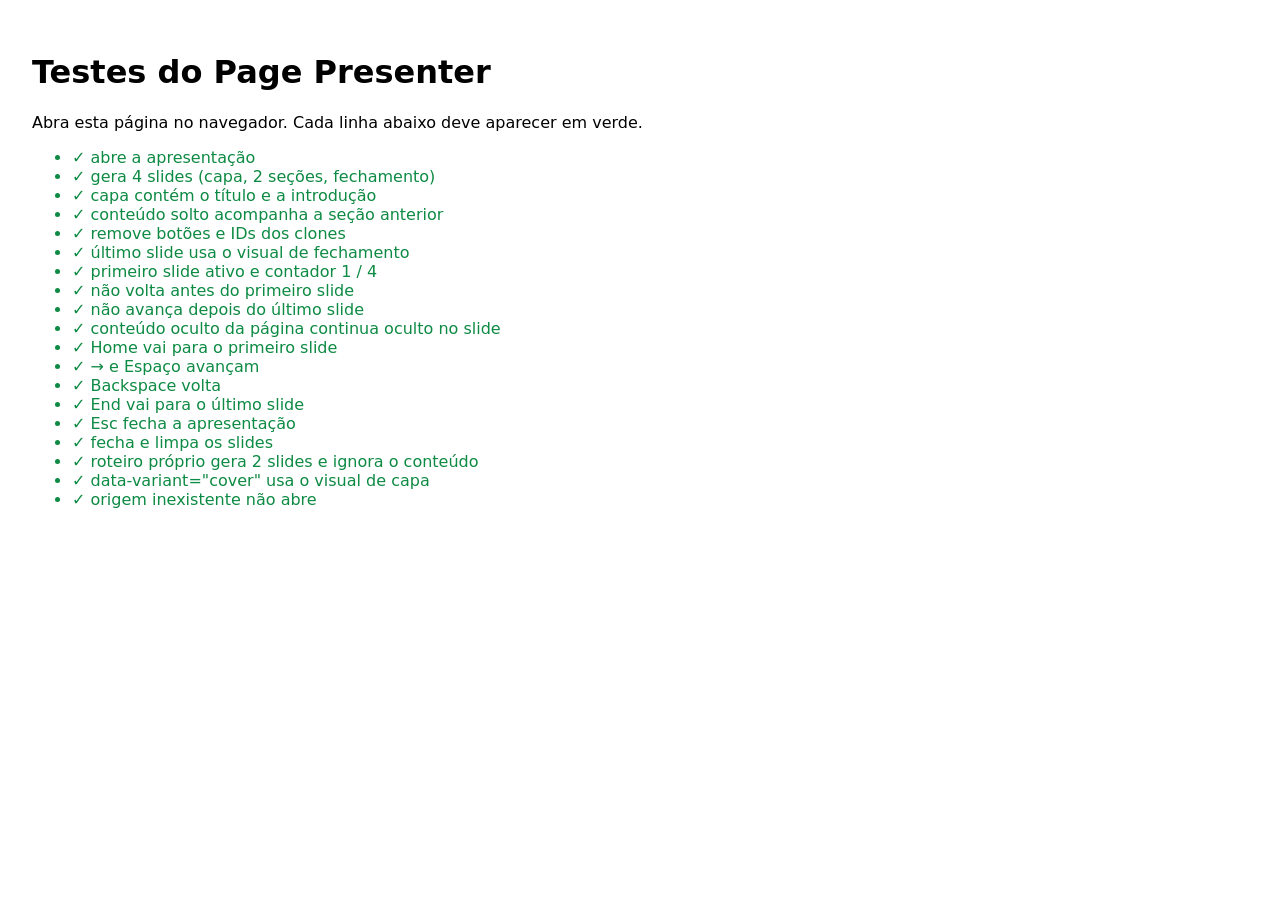
==== tests.html @ 31d7b6d4 "Versão inicial do módulo Page Presenter" ====
<!DOCTYPE html>
<html lang="pt-BR">

<head>
  <meta charset="UTF-8">
  <title>Page Presenter — Testes</title>
  <link rel="stylesheet" href="page-presenter.css">
  <style>
    body { font-family: system-ui, sans-serif; padding: 1.5rem; }
    .pass { color: #0d8a43; }
    .fail { color: #dc2626; font-weight: 700; }
  </style>
</head>

<body>
  <h1>Testes do Page Presenter</h1>
  <p>Abra esta página no navegador. Cada linha abaixo deve aparecer em verde.</p>
  <ul id="results"></ul>

  <div id="fixture" hidden>
    <div id="article">
      <p>intro</p>
      <p hidden>oculto</p>
      <div class="section" id="s1">um <button>remover</button></div>
      <p>solto</p>
      <div class="section">dois</div>
      <div class="closing">fim</div>
    </div>
    <div id="deck-source">
      <p>ignorado</p>
      <div class="presentation-deck" hidden>
        <div class="deck-slide" data-variant="cover">capa</div>
        <div class="deck-slide">a</div>
      </div>
    </div>
  </div>

  <script src="page-presenter.js"></script>
  <script>
    const results = document.getElementById('results');
    function check(name, condition) {
      const li = document.createElement('li');
      li.className = condition ? 'pass' : 'fail';
      li.textContent = (condition ? '✓ ' : '✗ ') + name;
      results.appendChild(li);
    }
    const slidesInDom = () => document.querySelectorAll('.presentation-slide');

    // Slides gerados a partir do conteúdo: capa + 2 seções + fechamento
    PagePresenter.open({ source: '#article', title: 'T', sectionSelector: '.section', closingSelector: '.closing' });
    const s = slidesInDom();
    check('abre a apresentação', PagePresenter.isOpen());
    check('gera 4 slides (capa, 2 seções, fechamento)', s.length === 4);
    check('capa contém o título e a introdução', s[0].textContent.includes('T') && s[0].textContent.includes('intro'));
    check('conteúdo solto acompanha a seção anterior', s[1].textContent.includes('solto'));
    check('remove botões e IDs dos clones', !s[1].querySelector('button') && !s[1].querySelector('#s1'));
    check('último slide usa o visual de fechamento', s[3].classList.contains('slide-closing'));
    check('primeiro slide ativo e contador 1 / 4',
      s[0].classList.contains('active') && document.querySelector('.presentation-counter').textContent === '1 / 4');

    // Navegação, com limites nas pontas
    PagePresenter.prev();
    check('não volta antes do primeiro slide', PagePresenter.currentIndex() === 0);
    PagePresenter.goTo(99);
    check('não avança depois do último slide', PagePresenter.currentIndex() === 3);
    check('conteúdo oculto da página continua oculto no slide', s[0].querySelector('p[hidden]') !== null);

    // Teclado (sem gesto do usuário a tela cheia é recusada e o Esc vem pelo keydown)
    const press = (key) => document.dispatchEvent(new KeyboardEvent('keydown', { key }));
    press('Home');
    check('Home vai para o primeiro slide', PagePresenter.currentIndex() === 0);
    press('ArrowRight');
    press(' ');
    check('→ e Espaço avançam', PagePresenter.currentIndex() === 2);
    press('Backspace');
    check('Backspace volta', PagePresenter.currentIndex() === 1);
    press('End');
    check('End vai para o último slide', PagePresenter.currentIndex() === 3);
    press('Escape');
    check('Esc fecha a apresentação', !PagePresenter.isOpen());
    PagePresenter.open({ source: '#article', title: 'T', sectionSelector: '.section', closingSelector: '.closing' });

    // Fechar limpa os slides
    PagePresenter.close();
    check('fecha e limpa os slides', !PagePresenter.isOpen() && slidesInDom().length === 0);

    // Roteiro próprio substitui o conteúdo
    PagePresenter.open({ source: '#deck-source' });
    const d = slidesInDom();
    check('roteiro próprio gera 2 slides e ignora o conteúdo', d.length === 2 && !d[0].textContent.includes('ignorado'));
    check('data-variant="cover" usa o visual de capa', d[0].classList.contains('slide-cover'));
    PagePresenter.close();

    // Origem inexistente não abre
    check('origem inexistente não abre', PagePresenter.open({ source: '#nao-existe' }) === false && !PagePresenter.isOpen());
  </script>
</body>

</html>
---- page-presenter.css ----
/* ==========================================================================
   Page Presenter — apresentação de slides em tela cheia
   Personalize as cores redefinindo as variáveis --pp-* no seu CSS.
   ========================================================================== */
:root {
  --pp-bg: #f4f6f9;
  --pp-surface: #ffffff;
  --pp-subtle: #f8fafc;
  --pp-border: #dbe3eb;
  --pp-border-light: #eef2f6;

  --pp-text: #1e293b;
  --pp-text-secondary: #475569;
  --pp-text-muted: #64748b;
  --pp-text-inverse: #ffffff;

  --pp-primary: #004b82;
  --pp-primary-deep: #001f38;
  --pp-accent: #008bd2;
  --pp-accent-soft: #e8f4fc;
  --pp-highlight: #fecb00;
  --pp-success: #009c3b;

  --pp-radius-md: 8px;
  --pp-radius-lg: 12px;
  --pp-radius-full: 9999px;
  --pp-shadow-md: 0 4px 6px -1px rgba(0, 75, 130, 0.08), 0 2px 4px -1px rgba(0, 0, 0, 0.04);
  --pp-shadow-lg: 0 10px 15px -3px rgba(0, 75, 130, 0.1), 0 4px 6px -2px rgba(0, 0, 0, 0.05);
  --pp-transition: 0.18s ease-in-out;
}

.presentation-overlay {
  display: none;
  position: fixed;
  inset: 0;
  z-index: 2000;
  background: var(--pp-bg);
  color: var(--pp-text);
  outline: none;
}

.presentation-overlay.open {
  display: block;
}

body.presentation-active {
  overflow: hidden;
}

.presentation-stage {
  position: absolute;
  inset: 0;
}

.presentation-slide {
  display: none;
  position: absolute;
  inset: 0;
  padding: 4.5rem 6vw 4rem;
  overflow-y: auto;
  align-items: center;
  justify-content: center;
}

.presentation-slide.active {
  display: flex;
  animation: presentation-fade 0.3s ease-out;
}

/* margin:auto mantém o slide centralizado sem cortar o topo quando há rolagem */
.presentation-slide-inner {
  width: 100%;
  max-width: 960px;
  margin: auto;
  background: var(--pp-surface);
  border-radius: var(--pp-radius-lg);
  box-shadow: var(--pp-shadow-lg);
  padding: 2.5rem 3rem;
}

.presentation-slide-inner > * {
  margin-top: 0;
  margin-bottom: 0;
}

.presentation-slide-inner > * + * {
  margin-top: 1.25rem;
}

/* Capa */
.slide-cover {
  background: linear-gradient(135deg, var(--pp-primary-deep) 0%, var(--pp-primary) 100%);
}

.slide-cover .presentation-slide-inner {
  background: transparent;
  box-shadow: none;
  color: var(--pp-text-inverse);
}

.slide-category {
  display: inline-block;
  padding: 0.3rem 0.8rem;
  font-size: 0.8rem;
  font-weight: 700;
  letter-spacing: 0.05em;
  text-transform: uppercase;
  color: var(--pp-primary-deep);
  background: var(--pp-highlight);
  border-radius: var(--pp-radius-full);
}

.slide-cover-title {
  font-size: 2.6rem;
  line-height: 1.2;
  font-weight: 800;
  color: var(--pp-text-inverse);
}

.slide-cover-body {
  margin-top: 1.75rem;
}

.slide-cover-body p {
  color: rgba(255, 255, 255, 0.88);
  border-left-color: var(--pp-highlight);
}

.slide-cover-body p + p {
  margin-top: 1rem;
}

/* Fechamento */
.slide-closing .presentation-slide-inner {
  padding: 1.5rem;
  font-size: 1.1rem;
}

/* Botão de fechar: discreto, ganha destaque no hover/foco */
.presentation-close-btn {
  position: absolute;
  top: 1rem;
  right: 1rem;
  z-index: 10;
  display: inline-flex;
  align-items: center;
  justify-content: center;
  width: 40px;
  height: 40px;
  padding: 0;
  color: var(--pp-text-muted);
  background: transparent;
  border: 1px solid transparent;
  border-radius: var(--pp-radius-full);
  opacity: 0.35;
  cursor: pointer;
  transition: opacity var(--pp-transition), background var(--pp-transition),
    color var(--pp-transition), border-color var(--pp-transition);
}

.presentation-close-btn svg {
  width: 20px;
  height: 20px;
}

.presentation-close-btn:hover,
.presentation-close-btn:focus-visible {
  opacity: 1;
  color: var(--pp-primary);
  background: var(--pp-surface);
  border-color: var(--pp-border);
  box-shadow: var(--pp-shadow-md);
}

/* Na capa (fundo escuro), o "x" fica claro */
.presentation-overlay:has(.slide-cover.active) .presentation-close-btn {
  color: var(--pp-text-inverse);
}

.presentation-overlay:has(.slide-cover.active) .presentation-close-btn:hover,
.presentation-overlay:has(.slide-cover.active) .presentation-close-btn:focus-visible {
  color: var(--pp-primary);
}

/* Rodapé: dica de navegação e contador */
.presentation-footer {
  position: absolute;
  left: 0;
  right: 0;
  bottom: 0.9rem;
  display: flex;
  justify-content: space-between;
  align-items: center;
  padding: 0 1.5rem;
  font-size: 0.75rem;
  color: var(--pp-text-muted);
  pointer-events: none;
}

.presentation-hint {
  opacity: 0.7;
}

.presentation-counter {
  font-weight: 700;
  font-variant-numeric: tabular-nums;
}

.presentation-overlay:has(.slide-cover.active) .presentation-footer {
  color: rgba(255, 255, 255, 0.75);
}

.presentation-progress {
  position: absolute;
  left: 0;
  right: 0;
  bottom: 0;
  height: 4px;
  background: var(--pp-border-light);
}

.presentation-progress-bar {
  width: 0;
  height: 100%;
  background: var(--pp-accent);
  transition: width 0.3s ease-out;
}

@keyframes presentation-fade {
  from {
    opacity: 0;
    transform: translateY(8px);
  }

  to {
    opacity: 1;
    transform: none;
  }
}

@media (prefers-reduced-motion: reduce) {
  .presentation-slide.active {
    animation: none;
  }

  .presentation-progress-bar {
    transition: none;
  }
}

@media (max-width: 768px) {
  .presentation-slide {
    padding: 3.5rem 1rem 3rem;
  }

  .presentation-slide-inner {
    padding: 1.5rem 1.25rem;
  }

  .slide-cover-title {
    font-size: 1.8rem;
  }

  .presentation-hint {
    display: none;
  }
}

@media print {
  .presentation-overlay {
    display: none !important;
  }
}

/* ==========================================================================
   Roteiro próprio (.presentation-deck) e componentes de slide (.deck-*)
   ========================================================================== */
.presentation-deck[hidden] {
  display: none !important;
}

.slide-deck .presentation-slide-inner {
  padding: 3rem 3.5rem;
}

.deck-title {
  font-size: 2.1rem;
  line-height: 1.2;
  font-weight: 800;
  color: var(--pp-primary);
}

.deck-subtitle {
  font-size: 0.9rem;
  font-weight: 700;
  letter-spacing: 0.06em;
  text-transform: uppercase;
  color: var(--pp-accent);
}

.presentation-slide-inner > .deck-subtitle {
  margin-top: 0.5rem;
}

.deck-text {
  font-size: 1.15rem;
  line-height: 1.6;
  color: var(--pp-text-secondary);
}

.deck-statement {
  font-size: 1.3rem;
  line-height: 1.5;
  font-weight: 700;
  color: var(--pp-text);
  padding-left: 1rem;
  border-left: 4px solid var(--pp-accent);
}

/* Fluxo com setas: etapa → etapa → ... */
.deck-flow {
  display: flex;
  flex-wrap: wrap;
  align-items: center;
  gap: 0.75rem 2rem;
  list-style: none;
  padding: 0;
}

.deck-flow li {
  position: relative;
  padding: 0.55rem 1.1rem;
  font-size: 1rem;
  font-weight: 800;
  letter-spacing: 0.04em;
  text-transform: uppercase;
  color: var(--pp-text-inverse);
  background: var(--pp-primary);
  border-radius: var(--pp-radius-full);
}

.deck-flow li:not(:last-child)::after {
  content: "→";
  position: absolute;
  right: -1.55rem;
  top: 50%;
  transform: translateY(-50%);
  font-size: 1.2rem;
  font-weight: 700;
  color: var(--pp-accent);
}

.deck-flow-muted li {
  font-weight: 600;
  text-transform: none;
  letter-spacing: 0;
  color: var(--pp-text-secondary);
  background: var(--pp-subtle);
  border: 1px solid var(--pp-border);
}

/* Lista com marcas de ✓ */
.deck-checklist {
  display: grid;
  grid-template-columns: repeat(auto-fit, minmax(240px, 1fr));
  gap: 0.6rem 1.5rem;
  list-style: none;
  padding: 0;
}

.deck-checklist li {
  display: flex;
  align-items: center;
  gap: 0.6rem;
  font-size: 1.1rem;
  color: var(--pp-text);
}

.deck-checklist li::before {
  content: "✓";
  flex-shrink: 0;
  display: inline-flex;
  align-items: center;
  justify-content: center;
  width: 1.6rem;
  height: 1.6rem;
  font-size: 0.85rem;
  font-weight: 800;
  color: var(--pp-text-inverse);
  background: var(--pp-success);
  border-radius: var(--pp-radius-full);
}

/* Etiquetas (produtos, tags) */
.deck-products {
  display: flex;
  flex-wrap: wrap;
  gap: 0.6rem;
  list-style: none;
  padding: 0;
}

.deck-products li {
  padding: 0.5rem 1rem;
  font-size: 1rem;
  font-weight: 700;
  color: var(--pp-primary);
  background: var(--pp-accent-soft);
  border: 1px solid var(--pp-accent);
  border-radius: var(--pp-radius-md);
}

.deck-products li.deck-products-more {
  font-weight: 600;
  font-style: italic;
  color: var(--pp-text-muted);
  background: transparent;
  border-style: dashed;
  border-color: var(--pp-border);
}

/* Mensagem visual: bloco → bloco */
.deck-network {
  display: flex;
  flex-wrap: wrap;
  align-items: center;
  justify-content: center;
  gap: 1.25rem;
  padding-top: 0.5rem;
}

.deck-network-node {
  display: inline-flex;
  align-items: center;
  gap: 0.75rem;
  padding: 0.9rem 1.5rem;
  font-size: 1.25rem;
  font-weight: 800;
  border-radius: var(--pp-radius-lg);
  border: 2px solid;
}

.deck-network-node svg {
  width: 32px;
  height: 32px;
}

.deck-network-threat {
  color: #fecaca;
  background: rgba(220, 38, 38, 0.18);
  border-color: rgba(248, 113, 113, 0.7);
}

.deck-network-response {
  color: var(--pp-primary-deep);
  background: var(--pp-highlight);
  border-color: var(--pp-highlight);
}

.deck-network-arrow {
  font-size: 2rem;
  font-weight: 700;
  color: var(--pp-highlight);
}

/* Capa do roteiro (fundo escuro) */
.slide-cover .deck-title {
  font-size: 2.6rem;
  color: var(--pp-text-inverse);
}

.slide-cover .deck-text {
  color: rgba(255, 255, 255, 0.85);
}

.slide-cover .deck-statement {
  color: var(--pp-text-inverse);
  border-left-color: var(--pp-highlight);
}

@media (max-width: 768px) {
  .slide-deck .presentation-slide-inner {
    padding: 1.5rem 1.25rem;
  }

  .deck-title,
  .slide-cover .deck-title {
    font-size: 1.6rem;
  }

  .deck-flow {
    gap: 0.6rem 1.6rem;
  }
}
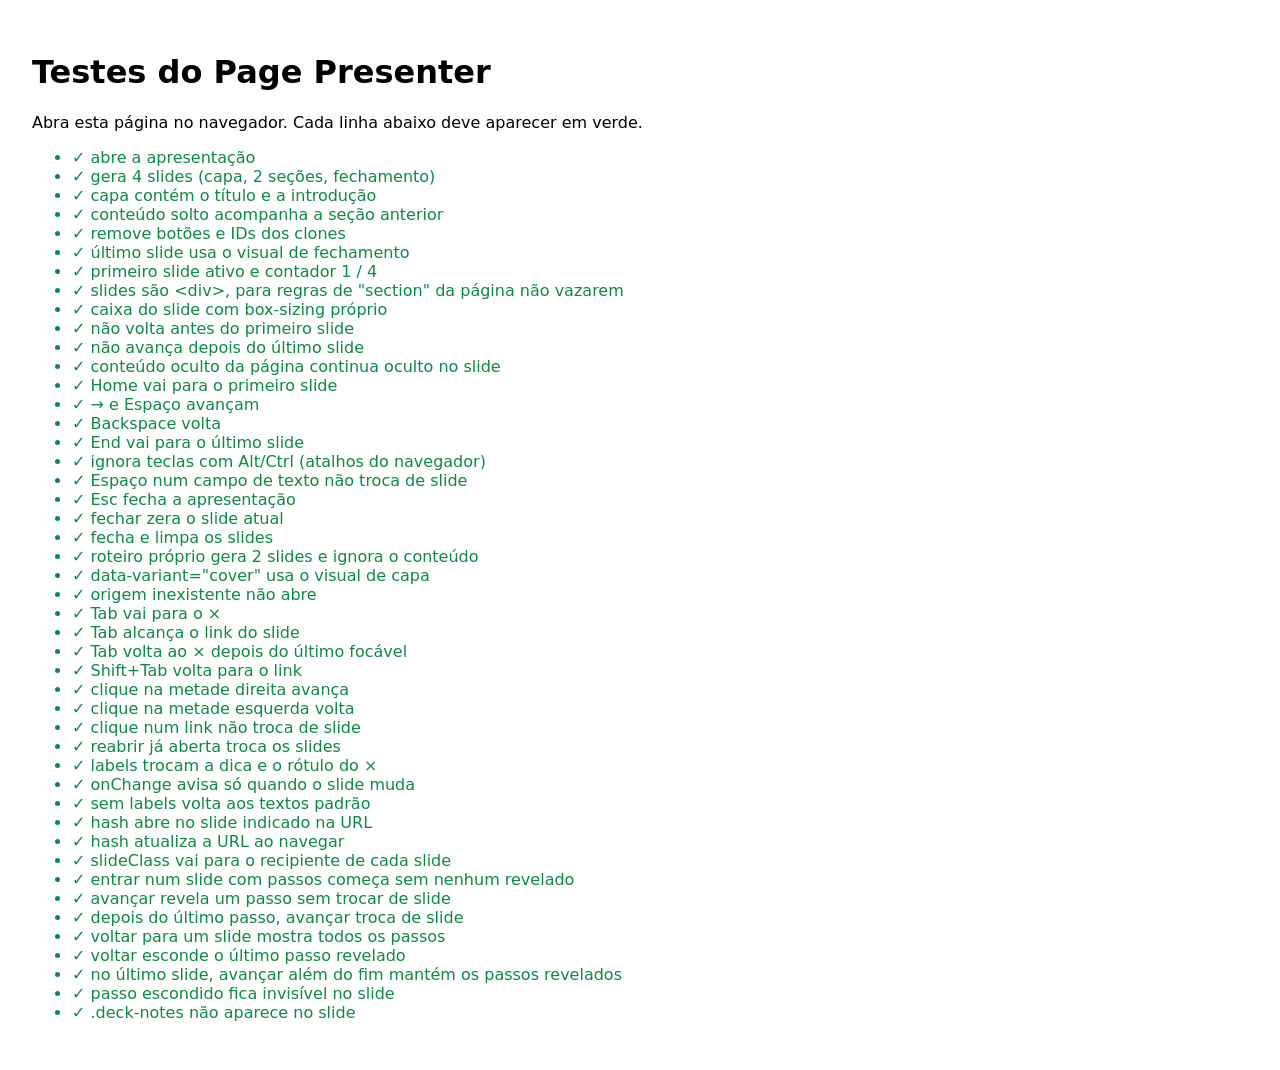
==== commit ac5785e7: "Adiciona recursos de apresentação, componentes, tema separado e testes com Tailwind e Bootstrap" ====
--- a/tests.html
+++ b/tests.html
@@ -23,7 +23,7 @@
       <p hidden>oculto</p>
       <div class="section" id="s1">um <button>remover</button></div>
       <p>solto</p>
-      <div class="section">dois</div>
+      <div class="section">dois <a href="#x">link</a></div>
       <div class="closing">fim</div>
     </div>
     <div id="deck-source">
@@ -31,6 +31,13 @@
       <div class="presentation-deck" hidden>
         <div class="deck-slide" data-variant="cover">capa</div>
         <div class="deck-slide">a</div>
+      </div>
+    </div>
+    <div id="steps-source">
+      <div class="presentation-deck" hidden>
+        <div class="deck-slide">um</div>
+        <div class="deck-slide">dois <p data-step>b</p> <p data-step>c</p> <p class="deck-notes">nota</p></div>
+        <div class="deck-slide">fim <p data-step>x</p></div>
       </div>
     </div>
   </div>
@@ -54,9 +61,12 @@
     check('capa contém o título e a introdução', s[0].textContent.includes('T') && s[0].textContent.includes('intro'));
     check('conteúdo solto acompanha a seção anterior', s[1].textContent.includes('solto'));
     check('remove botões e IDs dos clones', !s[1].querySelector('button') && !s[1].querySelector('#s1'));
-    check('último slide usa o visual de fechamento', s[3].classList.contains('slide-closing'));
+    check('último slide usa o visual de fechamento', s[3].classList.contains('presentation-closing'));
     check('primeiro slide ativo e contador 1 / 4',
       s[0].classList.contains('active') && document.querySelector('.presentation-counter').textContent === '1 / 4');
+    check('slides são <div>, para regras de "section" da página não vazarem', s[0].tagName === 'DIV');
+    check('caixa do slide com box-sizing próprio',
+      getComputedStyle(s[0].firstChild).boxSizing === 'border-box');
 
     // Navegação, com limites nas pontas
     PagePresenter.prev();
@@ -76,8 +86,17 @@
     check('Backspace volta', PagePresenter.currentIndex() === 1);
     press('End');
     check('End vai para o último slide', PagePresenter.currentIndex() === 3);
+    document.dispatchEvent(new KeyboardEvent('keydown', { key: 'Home', altKey: true }));
+    document.dispatchEvent(new KeyboardEvent('keydown', { key: 'Home', ctrlKey: true }));
+    check('ignora teclas com Alt/Ctrl (atalhos do navegador)', PagePresenter.currentIndex() === 3);
+    const field = document.createElement('input');
+    document.querySelector('.presentation-slide.active').firstChild.appendChild(field);
+    field.dispatchEvent(new KeyboardEvent('keydown', { key: ' ', bubbles: true }));
+    check('Espaço num campo de texto não troca de slide', PagePresenter.currentIndex() === 3);
+    field.remove();
     press('Escape');
     check('Esc fecha a apresentação', !PagePresenter.isOpen());
+    check('fechar zera o slide atual', PagePresenter.currentIndex() === 0);
     PagePresenter.open({ source: '#article', title: 'T', sectionSelector: '.section', closingSelector: '.closing' });
 
     // Fechar limpa os slides
@@ -88,11 +107,104 @@
     PagePresenter.open({ source: '#deck-source' });
     const d = slidesInDom();
     check('roteiro próprio gera 2 slides e ignora o conteúdo', d.length === 2 && !d[0].textContent.includes('ignorado'));
-    check('data-variant="cover" usa o visual de capa', d[0].classList.contains('slide-cover'));
+    check('data-variant="cover" usa o visual de capa', d[0].classList.contains('presentation-cover'));
     PagePresenter.close();
 
     // Origem inexistente não abre
     check('origem inexistente não abre', PagePresenter.open({ source: '#nao-existe' }) === false && !PagePresenter.isOpen());
+
+    const openArticle = (extra) => PagePresenter.open(Object.assign(
+      { source: '#article', title: 'T', sectionSelector: '.section', closingSelector: '.closing' }, extra));
+    const closeBtn = document.querySelector('.presentation-close-btn');
+    const activeInner = () => document.querySelector('.presentation-slide.active').firstChild;
+
+    // Tab circula entre o × e os focáveis do slide ativo
+    openArticle();
+    PagePresenter.goTo(2);
+    const link = activeInner().querySelector('a');
+    press('Tab');
+    check('Tab vai para o ×', document.activeElement === closeBtn);
+    press('Tab');
+    check('Tab alcança o link do slide', document.activeElement === link);
+    press('Tab');
+    check('Tab volta ao × depois do último focável', document.activeElement === closeBtn);
+    document.dispatchEvent(new KeyboardEvent('keydown', { key: 'Tab', shiftKey: true }));
+    check('Shift+Tab volta para o link', document.activeElement === link);
+
+    // Clique: metade direita avança, esquerda volta, links não navegam
+    const click = (el, x) => el.dispatchEvent(new MouseEvent('click', { bubbles: true, clientX: x }));
+    click(activeInner(), window.innerWidth - 5);
+    check('clique na metade direita avança', PagePresenter.currentIndex() === 3);
+    click(activeInner(), 5);
+    check('clique na metade esquerda volta', PagePresenter.currentIndex() === 2);
+    link.addEventListener('click', (e) => e.preventDefault());
+    click(link, window.innerWidth - 5);
+    check('clique num link não troca de slide', PagePresenter.currentIndex() === 2);
+
+    // Abrir com a apresentação já aberta troca os slides sem fechar
+    PagePresenter.open({ source: '#deck-source' });
+    check('reabrir já aberta troca os slides', PagePresenter.isOpen() && PagePresenter.slideCount() === 2 &&
+      PagePresenter.currentIndex() === 0);
+    PagePresenter.close();
+
+    // Textos da interface e callback de troca
+    const calls = [];
+    openArticle({ labels: { hint: 'Use as setas', close: 'Sair' }, onChange: (i, total) => calls.push(`${i}/${total}`) });
+    check('labels trocam a dica e o rótulo do ×',
+      document.querySelector('.presentation-hint').textContent === 'Use as setas' &&
+      closeBtn.getAttribute('aria-label') === 'Sair');
+    PagePresenter.next();
+    PagePresenter.prev();
+    PagePresenter.prev();
+    check('onChange avisa só quando o slide muda', calls.join(',') === '0/4,1/4,0/4');
+    PagePresenter.close();
+    openArticle();
+    check('sem labels volta aos textos padrão', closeBtn.getAttribute('aria-label') === 'Sair da apresentação');
+    PagePresenter.close();
+
+    // hash: abre no slide da URL e atualiza a URL ao navegar
+    location.replace('#slide-3');
+    openArticle({ hash: true });
+    check('hash abre no slide indicado na URL', PagePresenter.currentIndex() === 2);
+    PagePresenter.prev();
+    check('hash atualiza a URL ao navegar', location.hash === '#slide-2');
+    PagePresenter.close();
+
+    // slideClass: classes de framework no recipiente de cada slide
+    openArticle({ slideClass: 'prose lg:prose-xl' });
+    check('slideClass vai para o recipiente de cada slide', Array.from(slidesInDom()).every(sl =>
+      sl.firstChild.classList.contains('presentation-slide-inner') && sl.firstChild.classList.contains('prose') &&
+      sl.firstChild.classList.contains('lg:prose-xl')));
+    PagePresenter.close();
+
+    // Revelação passo a passo com [data-step]
+    PagePresenter.open({ source: '#steps-source' });
+    const shown = () => document.querySelectorAll('.presentation-slide.active .presentation-step-visible').length;
+    PagePresenter.next();
+    check('entrar num slide com passos começa sem nenhum revelado', PagePresenter.currentIndex() === 1 && shown() === 0);
+    PagePresenter.next();
+    check('avançar revela um passo sem trocar de slide', PagePresenter.currentIndex() === 1 && shown() === 1);
+    PagePresenter.next();
+    PagePresenter.next();
+    check('depois do último passo, avançar troca de slide', PagePresenter.currentIndex() === 2 && shown() === 0);
+    PagePresenter.prev();
+    check('voltar para um slide mostra todos os passos', PagePresenter.currentIndex() === 1 && shown() === 2);
+    PagePresenter.prev();
+    check('voltar esconde o último passo revelado', PagePresenter.currentIndex() === 1 && shown() === 1);
+    press('End');
+    press('ArrowRight');
+    press('ArrowRight');
+    check('no último slide, avançar além do fim mantém os passos revelados',
+      PagePresenter.currentIndex() === 2 && shown() === 1);
+    const hiddenStep = document.querySelector('.presentation-slide.active [data-step]');
+    press('ArrowLeft');
+    check('passo escondido fica invisível no slide', getComputedStyle(hiddenStep).visibility === 'hidden');
+
+    // Notas do apresentador
+    PagePresenter.goTo(1);
+    const note = document.querySelector('.presentation-slide.active .deck-notes');
+    check('.deck-notes não aparece no slide', note && getComputedStyle(note).display === 'none');
+    PagePresenter.close();
   </script>
 </body>
 
--- a/page-presenter.css
+++ b/page-presenter.css
@@ -1,6 +1,8 @@
 /* ==========================================================================
-   Page Presenter — apresentação de slides em tela cheia
-   Personalize as cores redefinindo as variáveis --pp-* no seu CSS.
+   Page Presenter: moldura da apresentação (obrigatório)
+   Overlay, palco, slide ativo, botão ×, rodapé, progresso, passos e notas.
+   O visual dos slides (capa, componentes .deck-*) fica em page-presenter-deck.css,
+   que é opcional. Personalize redefinindo as variáveis --pp-* no seu CSS.
    ========================================================================== */
 :root {
   --pp-bg: #f4f6f9;
@@ -27,6 +29,25 @@
   --pp-shadow-md: 0 4px 6px -1px rgba(0, 75, 130, 0.08), 0 2px 4px -1px rgba(0, 0, 0, 0.04);
   --pp-shadow-lg: 0 10px 15px -3px rgba(0, 75, 130, 0.1), 0 4px 6px -2px rgba(0, 0, 0, 0.05);
   --pp-transition: 0.18s ease-in-out;
+
+  /* Caixa que envolve o conteúdo de cada slide. Para deixar o visual com um framework,
+     zere a caixa: --pp-slide-bg: transparent; --pp-slide-shadow: none; --pp-slide-padding: 0 */
+  --pp-slide-bg: var(--pp-surface);
+  --pp-slide-shadow: var(--pp-shadow-lg);
+  --pp-slide-radius: var(--pp-radius-lg);
+  --pp-slide-padding: 2.5rem 3rem;
+  --pp-slide-padding-sm: 1.5rem 1.25rem;
+  --pp-slide-max-width: 960px;
+}
+
+/* A moldura define o próprio box-sizing: com ou sem o reset de um framework, o resultado é o mesmo */
+.presentation-overlay,
+.presentation-overlay .presentation-slide,
+.presentation-overlay .presentation-slide-inner,
+.presentation-overlay .presentation-close-btn,
+.presentation-overlay .presentation-footer,
+.presentation-overlay .presentation-progress {
+  box-sizing: border-box;
 }
 
 .presentation-overlay {
@@ -56,6 +77,7 @@
   display: none;
   position: absolute;
   inset: 0;
+  margin: 0;
   padding: 4.5rem 6vw 4rem;
   overflow-y: auto;
   align-items: center;
@@ -70,73 +92,16 @@
 /* margin:auto mantém o slide centralizado sem cortar o topo quando há rolagem */
 .presentation-slide-inner {
   width: 100%;
-  max-width: 960px;
+  max-width: var(--pp-slide-max-width);
   margin: auto;
-  background: var(--pp-surface);
-  border-radius: var(--pp-radius-lg);
-  box-shadow: var(--pp-shadow-lg);
-  padding: 2.5rem 3rem;
-}
-
-.presentation-slide-inner > * {
-  margin-top: 0;
-  margin-bottom: 0;
-}
-
-.presentation-slide-inner > * + * {
-  margin-top: 1.25rem;
-}
-
-/* Capa */
-.slide-cover {
-  background: linear-gradient(135deg, var(--pp-primary-deep) 0%, var(--pp-primary) 100%);
-}
-
-.slide-cover .presentation-slide-inner {
-  background: transparent;
-  box-shadow: none;
-  color: var(--pp-text-inverse);
-}
-
-.slide-category {
-  display: inline-block;
-  padding: 0.3rem 0.8rem;
-  font-size: 0.8rem;
-  font-weight: 700;
-  letter-spacing: 0.05em;
-  text-transform: uppercase;
-  color: var(--pp-primary-deep);
-  background: var(--pp-highlight);
-  border-radius: var(--pp-radius-full);
-}
-
-.slide-cover-title {
-  font-size: 2.6rem;
-  line-height: 1.2;
-  font-weight: 800;
-  color: var(--pp-text-inverse);
-}
-
-.slide-cover-body {
-  margin-top: 1.75rem;
-}
-
-.slide-cover-body p {
-  color: rgba(255, 255, 255, 0.88);
-  border-left-color: var(--pp-highlight);
-}
-
-.slide-cover-body p + p {
-  margin-top: 1rem;
-}
-
-/* Fechamento */
-.slide-closing .presentation-slide-inner {
-  padding: 1.5rem;
-  font-size: 1.1rem;
-}
-
-/* Botão de fechar: discreto, ganha destaque no hover/foco */
+  padding: var(--pp-slide-padding);
+  background: var(--pp-slide-bg);
+  border-radius: var(--pp-slide-radius);
+  box-shadow: var(--pp-slide-shadow);
+}
+
+/* Botão de fechar: discreto, ganha destaque no hover/foco.
+   Define tudo o que usa, porque os resets de framework estilizam button e svg. */
 .presentation-close-btn {
   position: absolute;
   top: 1rem;
@@ -147,18 +112,26 @@
   justify-content: center;
   width: 40px;
   height: 40px;
+  margin: 0;
   padding: 0;
+  font: inherit;
+  line-height: 1;
   color: var(--pp-text-muted);
   background: transparent;
   border: 1px solid transparent;
   border-radius: var(--pp-radius-full);
+  box-shadow: none;
   opacity: 0.35;
   cursor: pointer;
+  -webkit-appearance: none;
+  appearance: none;
   transition: opacity var(--pp-transition), background var(--pp-transition),
     color var(--pp-transition), border-color var(--pp-transition);
 }
 
 .presentation-close-btn svg {
+  display: block;
+  flex: none;
   width: 20px;
   height: 20px;
 }
@@ -170,16 +143,6 @@
   background: var(--pp-surface);
   border-color: var(--pp-border);
   box-shadow: var(--pp-shadow-md);
-}
-
-/* Na capa (fundo escuro), o "x" fica claro */
-.presentation-overlay:has(.slide-cover.active) .presentation-close-btn {
-  color: var(--pp-text-inverse);
-}
-
-.presentation-overlay:has(.slide-cover.active) .presentation-close-btn:hover,
-.presentation-overlay:has(.slide-cover.active) .presentation-close-btn:focus-visible {
-  color: var(--pp-primary);
 }
 
 /* Rodapé: dica de navegação e contador */
@@ -193,6 +156,7 @@
   align-items: center;
   padding: 0 1.5rem;
   font-size: 0.75rem;
+  line-height: 1.4;
   color: var(--pp-text-muted);
   pointer-events: none;
 }
@@ -204,10 +168,6 @@
 .presentation-counter {
   font-weight: 700;
   font-variant-numeric: tabular-nums;
-}
-
-.presentation-overlay:has(.slide-cover.active) .presentation-footer {
-  color: rgba(255, 255, 255, 0.75);
 }
 
 .presentation-progress {
@@ -226,6 +186,26 @@
   transition: width 0.3s ease-out;
 }
 
+/* Roteiro próprio: o .presentation-deck fica oculto na página mesmo se um framework mexer em [hidden] */
+.presentation-deck[hidden] {
+  display: none !important;
+}
+
+/* Revelação passo a passo: [data-step] ocupa o espaço desde o início (o zoom não muda) */
+.presentation-slide [data-step] {
+  transition: opacity 0.3s ease-out;
+}
+
+.presentation-slide [data-step]:not(.presentation-step-visible) {
+  visibility: hidden;
+  opacity: 0;
+}
+
+/* Notas do apresentador: nunca aparecem na página nem no slide, só na janela de notas */
+.deck-notes {
+  display: none !important;
+}
+
 @keyframes presentation-fade {
   from {
     opacity: 0;
@@ -243,7 +223,8 @@
     animation: none;
   }
 
-  .presentation-progress-bar {
+  .presentation-progress-bar,
+  .presentation-slide [data-step] {
     transition: none;
   }
 }
@@ -254,11 +235,7 @@
   }
 
   .presentation-slide-inner {
-    padding: 1.5rem 1.25rem;
-  }
-
-  .slide-cover-title {
-    font-size: 1.8rem;
+    padding: var(--pp-slide-padding-sm);
   }
 
   .presentation-hint {
@@ -271,224 +248,3 @@
     display: none !important;
   }
 }
-
-/* ==========================================================================
-   Roteiro próprio (.presentation-deck) e componentes de slide (.deck-*)
-   ========================================================================== */
-.presentation-deck[hidden] {
-  display: none !important;
-}
-
-.slide-deck .presentation-slide-inner {
-  padding: 3rem 3.5rem;
-}
-
-.deck-title {
-  font-size: 2.1rem;
-  line-height: 1.2;
-  font-weight: 800;
-  color: var(--pp-primary);
-}
-
-.deck-subtitle {
-  font-size: 0.9rem;
-  font-weight: 700;
-  letter-spacing: 0.06em;
-  text-transform: uppercase;
-  color: var(--pp-accent);
-}
-
-.presentation-slide-inner > .deck-subtitle {
-  margin-top: 0.5rem;
-}
-
-.deck-text {
-  font-size: 1.15rem;
-  line-height: 1.6;
-  color: var(--pp-text-secondary);
-}
-
-.deck-statement {
-  font-size: 1.3rem;
-  line-height: 1.5;
-  font-weight: 700;
-  color: var(--pp-text);
-  padding-left: 1rem;
-  border-left: 4px solid var(--pp-accent);
-}
-
-/* Fluxo com setas: etapa → etapa → ... */
-.deck-flow {
-  display: flex;
-  flex-wrap: wrap;
-  align-items: center;
-  gap: 0.75rem 2rem;
-  list-style: none;
-  padding: 0;
-}
-
-.deck-flow li {
-  position: relative;
-  padding: 0.55rem 1.1rem;
-  font-size: 1rem;
-  font-weight: 800;
-  letter-spacing: 0.04em;
-  text-transform: uppercase;
-  color: var(--pp-text-inverse);
-  background: var(--pp-primary);
-  border-radius: var(--pp-radius-full);
-}
-
-.deck-flow li:not(:last-child)::after {
-  content: "→";
-  position: absolute;
-  right: -1.55rem;
-  top: 50%;
-  transform: translateY(-50%);
-  font-size: 1.2rem;
-  font-weight: 700;
-  color: var(--pp-accent);
-}
-
-.deck-flow-muted li {
-  font-weight: 600;
-  text-transform: none;
-  letter-spacing: 0;
-  color: var(--pp-text-secondary);
-  background: var(--pp-subtle);
-  border: 1px solid var(--pp-border);
-}
-
-/* Lista com marcas de ✓ */
-.deck-checklist {
-  display: grid;
-  grid-template-columns: repeat(auto-fit, minmax(240px, 1fr));
-  gap: 0.6rem 1.5rem;
-  list-style: none;
-  padding: 0;
-}
-
-.deck-checklist li {
-  display: flex;
-  align-items: center;
-  gap: 0.6rem;
-  font-size: 1.1rem;
-  color: var(--pp-text);
-}
-
-.deck-checklist li::before {
-  content: "✓";
-  flex-shrink: 0;
-  display: inline-flex;
-  align-items: center;
-  justify-content: center;
-  width: 1.6rem;
-  height: 1.6rem;
-  font-size: 0.85rem;
-  font-weight: 800;
-  color: var(--pp-text-inverse);
-  background: var(--pp-success);
-  border-radius: var(--pp-radius-full);
-}
-
-/* Etiquetas (produtos, tags) */
-.deck-products {
-  display: flex;
-  flex-wrap: wrap;
-  gap: 0.6rem;
-  list-style: none;
-  padding: 0;
-}
-
-.deck-products li {
-  padding: 0.5rem 1rem;
-  font-size: 1rem;
-  font-weight: 700;
-  color: var(--pp-primary);
-  background: var(--pp-accent-soft);
-  border: 1px solid var(--pp-accent);
-  border-radius: var(--pp-radius-md);
-}
-
-.deck-products li.deck-products-more {
-  font-weight: 600;
-  font-style: italic;
-  color: var(--pp-text-muted);
-  background: transparent;
-  border-style: dashed;
-  border-color: var(--pp-border);
-}
-
-/* Mensagem visual: bloco → bloco */
-.deck-network {
-  display: flex;
-  flex-wrap: wrap;
-  align-items: center;
-  justify-content: center;
-  gap: 1.25rem;
-  padding-top: 0.5rem;
-}
-
-.deck-network-node {
-  display: inline-flex;
-  align-items: center;
-  gap: 0.75rem;
-  padding: 0.9rem 1.5rem;
-  font-size: 1.25rem;
-  font-weight: 800;
-  border-radius: var(--pp-radius-lg);
-  border: 2px solid;
-}
-
-.deck-network-node svg {
-  width: 32px;
-  height: 32px;
-}
-
-.deck-network-threat {
-  color: #fecaca;
-  background: rgba(220, 38, 38, 0.18);
-  border-color: rgba(248, 113, 113, 0.7);
-}
-
-.deck-network-response {
-  color: var(--pp-primary-deep);
-  background: var(--pp-highlight);
-  border-color: var(--pp-highlight);
-}
-
-.deck-network-arrow {
-  font-size: 2rem;
-  font-weight: 700;
-  color: var(--pp-highlight);
-}
-
-/* Capa do roteiro (fundo escuro) */
-.slide-cover .deck-title {
-  font-size: 2.6rem;
-  color: var(--pp-text-inverse);
-}
-
-.slide-cover .deck-text {
-  color: rgba(255, 255, 255, 0.85);
-}
-
-.slide-cover .deck-statement {
-  color: var(--pp-text-inverse);
-  border-left-color: var(--pp-highlight);
-}
-
-@media (max-width: 768px) {
-  .slide-deck .presentation-slide-inner {
-    padding: 1.5rem 1.25rem;
-  }
-
-  .deck-title,
-  .slide-cover .deck-title {
-    font-size: 1.6rem;
-  }
-
-  .deck-flow {
-    gap: 0.6rem 1.6rem;
-  }
-}
